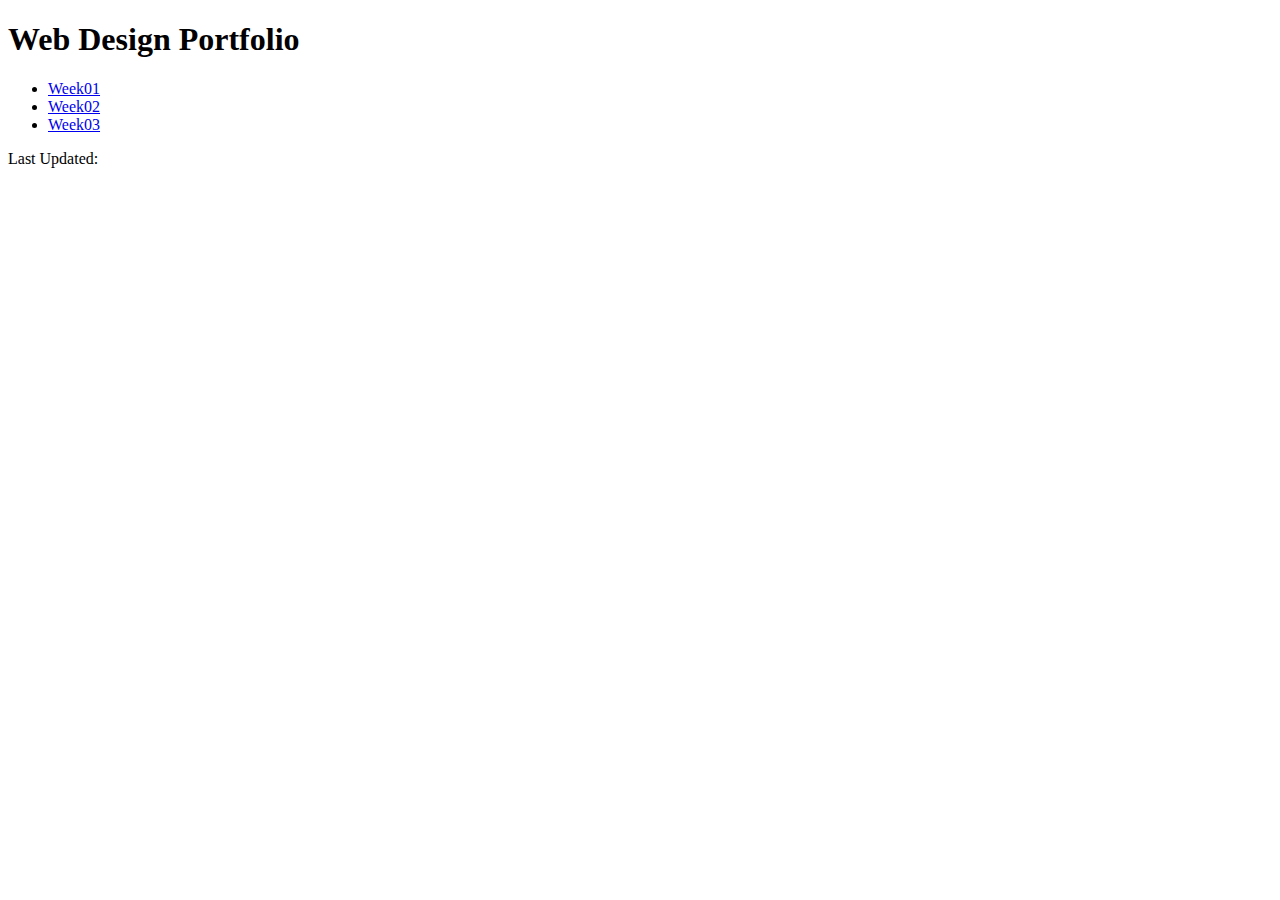
==== index.html @ b2a3f365 "commit" ====
<!doctype html>
<html>

<head>
    <meta charset="UTF-8" />
    <!-- <meta name="viewport" content="width=device-width, initial-scale=1.0" /> -->
    <title>WDD 330 Portfolio</title>
    <script src="JS/main.js"></script>

    <link rel="stylesheet" href="css/styles.css">

</head>

<body>
    <header>
        <h1>Web Design Portfolio</h1>
    </header>
    <main>
        <ul>
            <li><a href="week01/index.html">Week01</a></li>
            <li><a href="week02/index.html">Week02</a></li>
            <li><a href="week03/index.html">Week03</a></li>
        </ul>
    </main>
    <footer>
        <p>Last Updated: <span id='dateLastModified'></span></p>
    </footer>
    <script src='js/datelastmodified.js'></script>
</body>


</html>
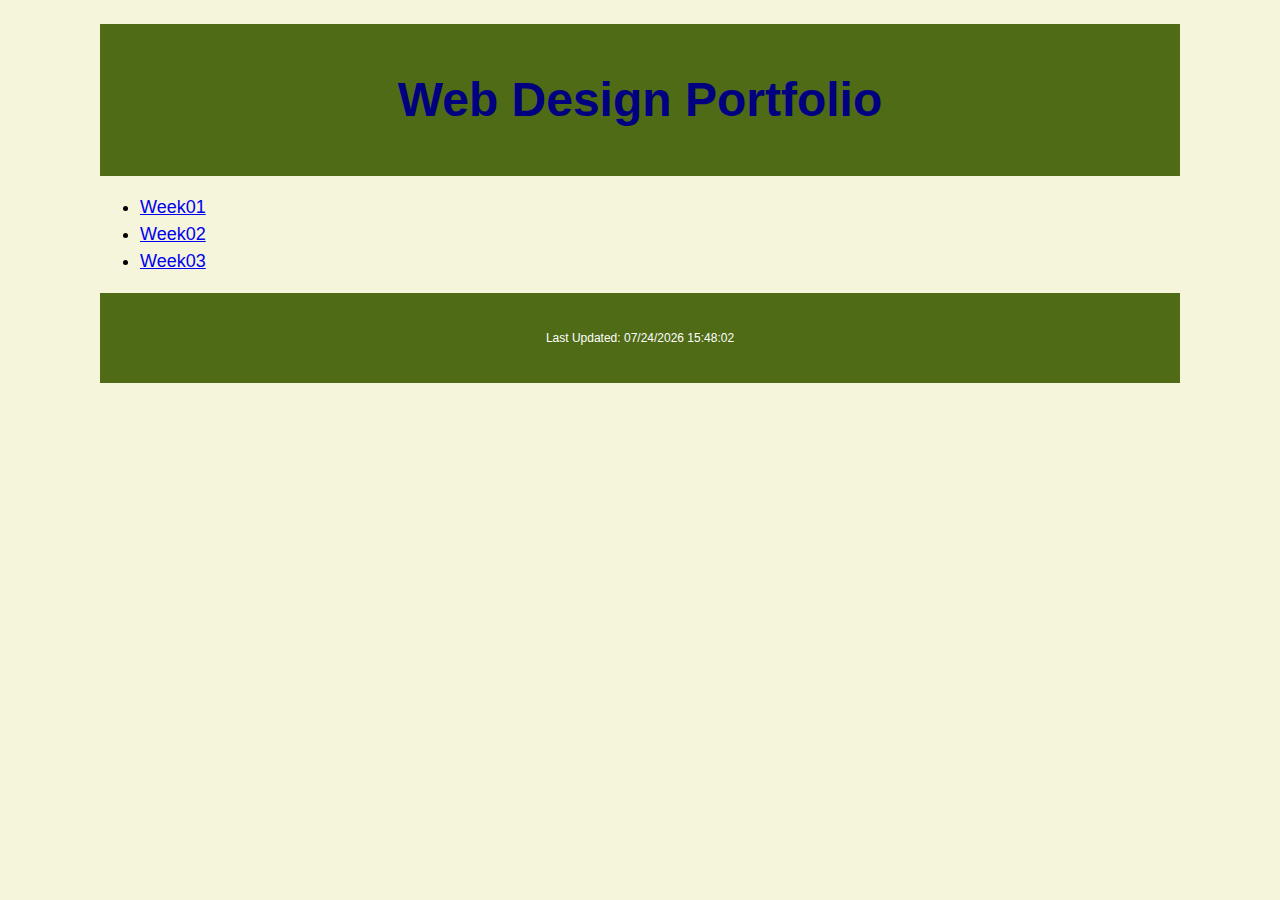
==== commit 6ae870ce: "commit" ====
--- a/index.html
+++ b/index.html
@@ -3,11 +3,45 @@
 
 <head>
     <meta charset="UTF-8" />
-    <!-- <meta name="viewport" content="width=device-width, initial-scale=1.0" /> -->
+    <meta name="viewport" content="width=device-width, initial-scale=1.0" />
     <title>WDD 330 Portfolio</title>
     <script src="JS/main.js"></script>
+    <style>
+        body {
+            background-color: beige;
+            font-family: 'Gill Sans', 'Gill Sans MT', Calibri, 'Trebuchet MS', sans-serif;
+            font-size: 18px;
+            line-height: 1.5;
+            margin: 1.5rem auto;
+            max-width: 1080px;
+        }
 
-    <link rel="stylesheet" href="css/styles.css">
+        h1 {
+            font-size: 3rem;
+            margin: 1rem;
+            color: navy;
+        }
+
+        header,
+        footer {
+            background-color: #4f6b16;
+            color: #fff;
+            text-align: center;
+            padding: 1.5rem;
+        }
+
+        footer a:visited {
+            color: rgb(250, 249, 246);
+        }
+
+        footer p {
+            font-size: 12px;
+            color: white;
+            text-align: center;
+
+        }
+    </style>
+    <!-- <link rel="stylesheet" href="css/styles.css"> -->
 
 </head>
 
@@ -25,7 +59,11 @@
     <footer>
         <p>Last Updated: <span id='dateLastModified'></span></p>
     </footer>
-    <script src='js/datelastmodified.js'></script>
+    <!-- <script src='js/datelastmodified.js'></script> -->
+    <script>document.getElementById('dateLastModified').textContent = (document.lastModified);
+
+        document.getElementById('year').textContent = new Date().getFullYear();
+    </script>
 </body>
 
 
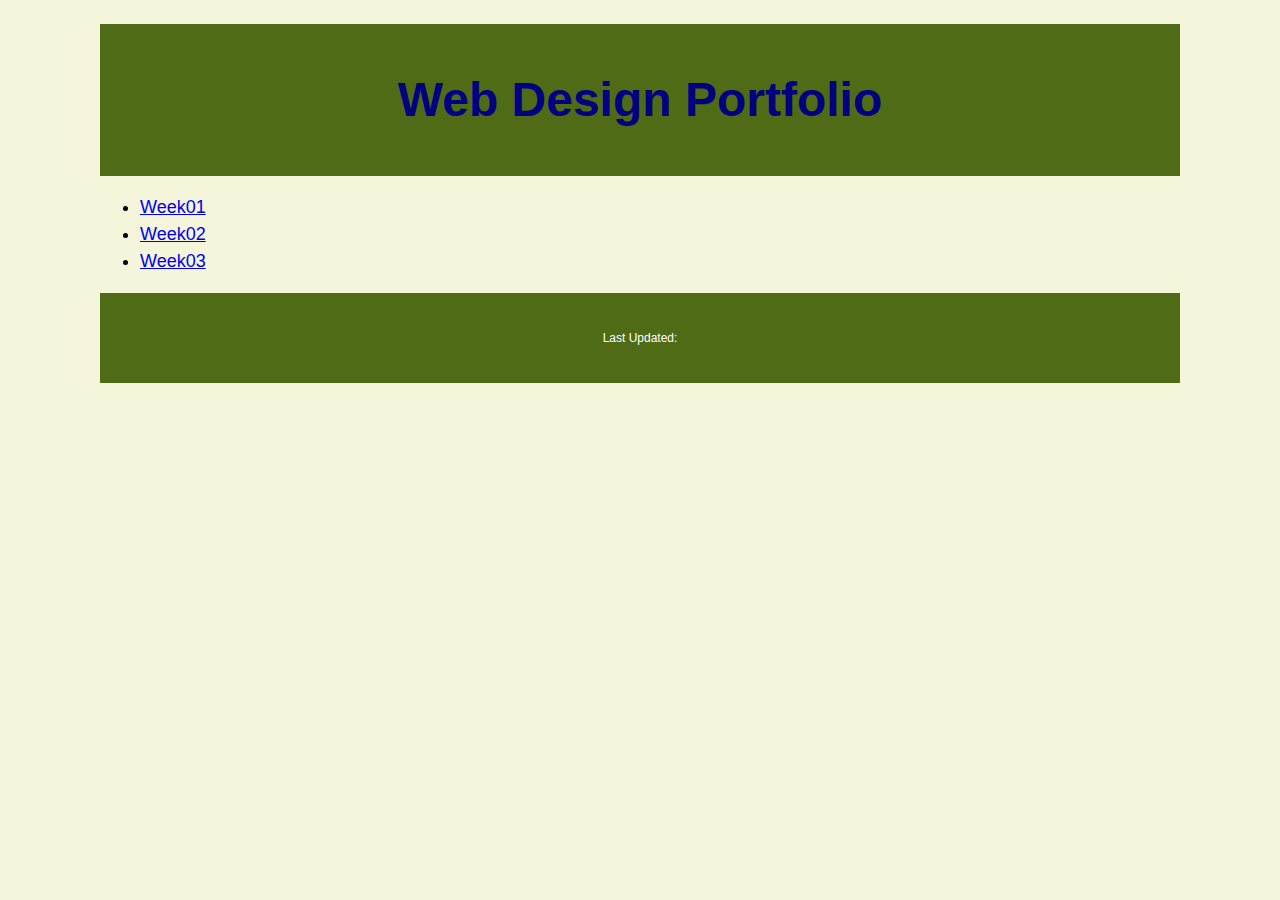
==== commit 8bd47c29: "commit" ====
--- a/index.html
+++ b/index.html
@@ -5,8 +5,8 @@
     <meta charset="UTF-8" />
     <meta name="viewport" content="width=device-width, initial-scale=1.0" />
     <title>WDD 330 Portfolio</title>
-    <script src="JS/main.js"></script>
-    <style>
+    <!-- <script src="JS/main.js"></script> -->
+    <!-- <style>
         body {
             background-color: beige;
             font-family: 'Gill Sans', 'Gill Sans MT', Calibri, 'Trebuchet MS', sans-serif;
@@ -40,8 +40,8 @@
             text-align: center;
 
         }
-    </style>
-    <!-- <link rel="stylesheet" href="css/styles.css"> -->
+    </style> -->
+    <link rel="stylesheet" href="https://rebgebs.github.io/portfolio/CSS/styles.css">
 
 </head>
 
@@ -59,11 +59,12 @@
     <footer>
         <p>Last Updated: <span id='dateLastModified'></span></p>
     </footer>
-    <!-- <script src='js/datelastmodified.js'></script> -->
-    <script>document.getElementById('dateLastModified').textContent = (document.lastModified);
+    <script src="https://rebgebs.github.io/portfolio/js/datelastmodified.js"></script>
+    <!-- <script>
+        document.getElementById('dateLastModified').textContent = (document.lastModified);
 
         document.getElementById('year').textContent = new Date().getFullYear();
-    </script>
+    </script> -->
 </body>
 
 
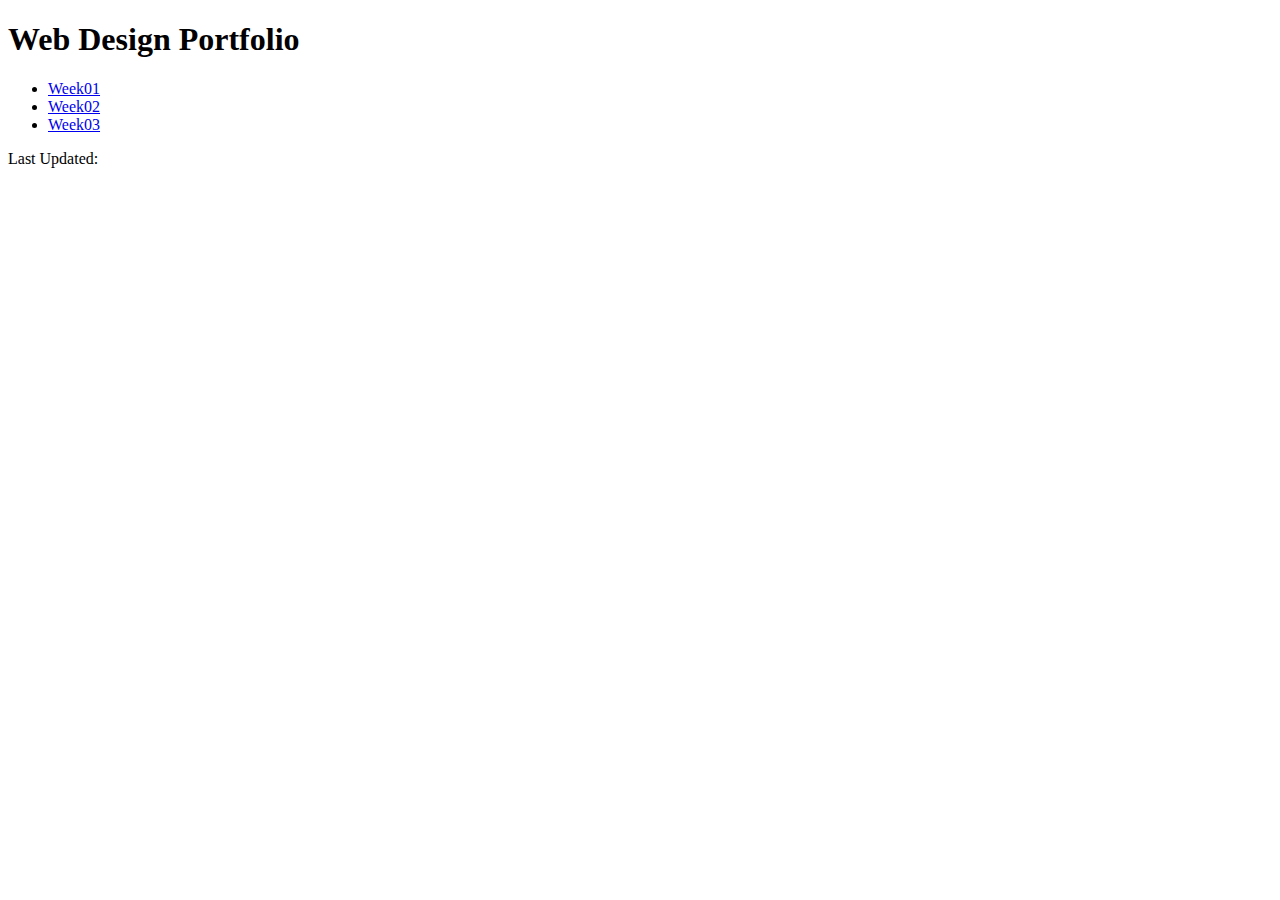
==== commit 92d05d61: "commit" ====
--- a/index.html
+++ b/index.html
@@ -41,7 +41,8 @@
 
         }
     </style> -->
-    <link rel="stylesheet" href="https://rebgebs.github.io/portfolio/CSS/styles.css">
+    <!-- <link rel="stylesheet" href="https://rebgebs.github.io/portfolio/CSS/styles.css"> -->
+    <link rel="stylesheet" href="css/styles.css">
 
 </head>
 
@@ -59,7 +60,9 @@
     <footer>
         <p>Last Updated: <span id='dateLastModified'></span></p>
     </footer>
-    <script src="https://rebgebs.github.io/portfolio/js/datelastmodified.js"></script>
+    <!-- <script src="https://rebgebs.github.io/portfolio/js/datelastmodified.js"></script> -->
+    <script src="js/datelastmodified.js"></script>
+
     <!-- <script>
         document.getElementById('dateLastModified').textContent = (document.lastModified);
 
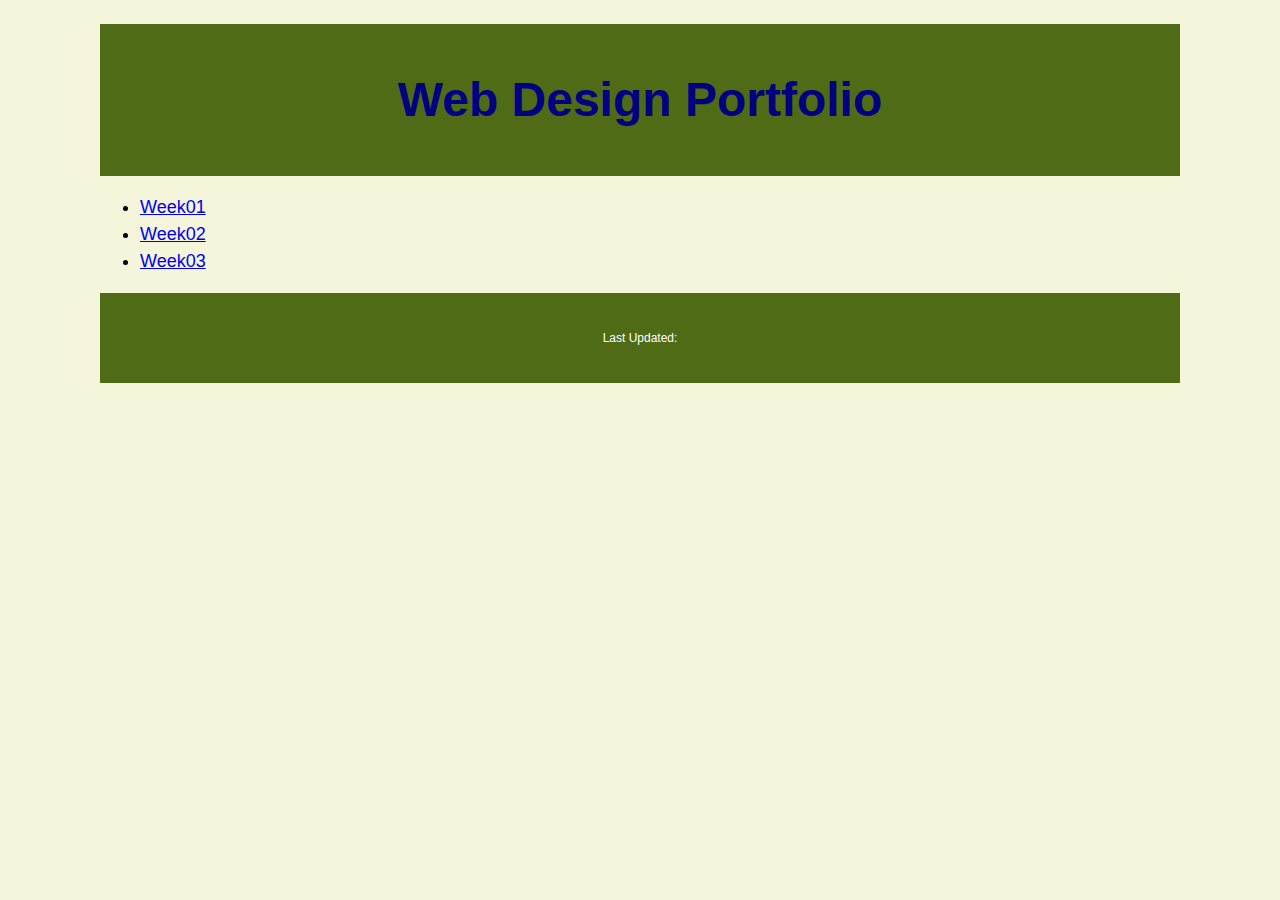
==== commit 4a5ef851: "commit" ====
--- a/index.html
+++ b/index.html
@@ -41,8 +41,8 @@
 
         }
     </style> -->
-    <!-- <link rel="stylesheet" href="https://rebgebs.github.io/portfolio/CSS/styles.css"> -->
-    <link rel="stylesheet" href="css/styles.css">
+    <link rel="stylesheet" href="https://rebgebs.github.io/portfolio/CSS/styles.css">
+    <!-- <link rel="stylesheet" href="/css/styles.css"> -->
 
 </head>
 
@@ -61,7 +61,7 @@
         <p>Last Updated: <span id='dateLastModified'></span></p>
     </footer>
     <!-- <script src="https://rebgebs.github.io/portfolio/js/datelastmodified.js"></script> -->
-    <script src="js/datelastmodified.js"></script>
+    <script src="/js/datelastmodified.js"></script>
 
     <!-- <script>
         document.getElementById('dateLastModified').textContent = (document.lastModified);
